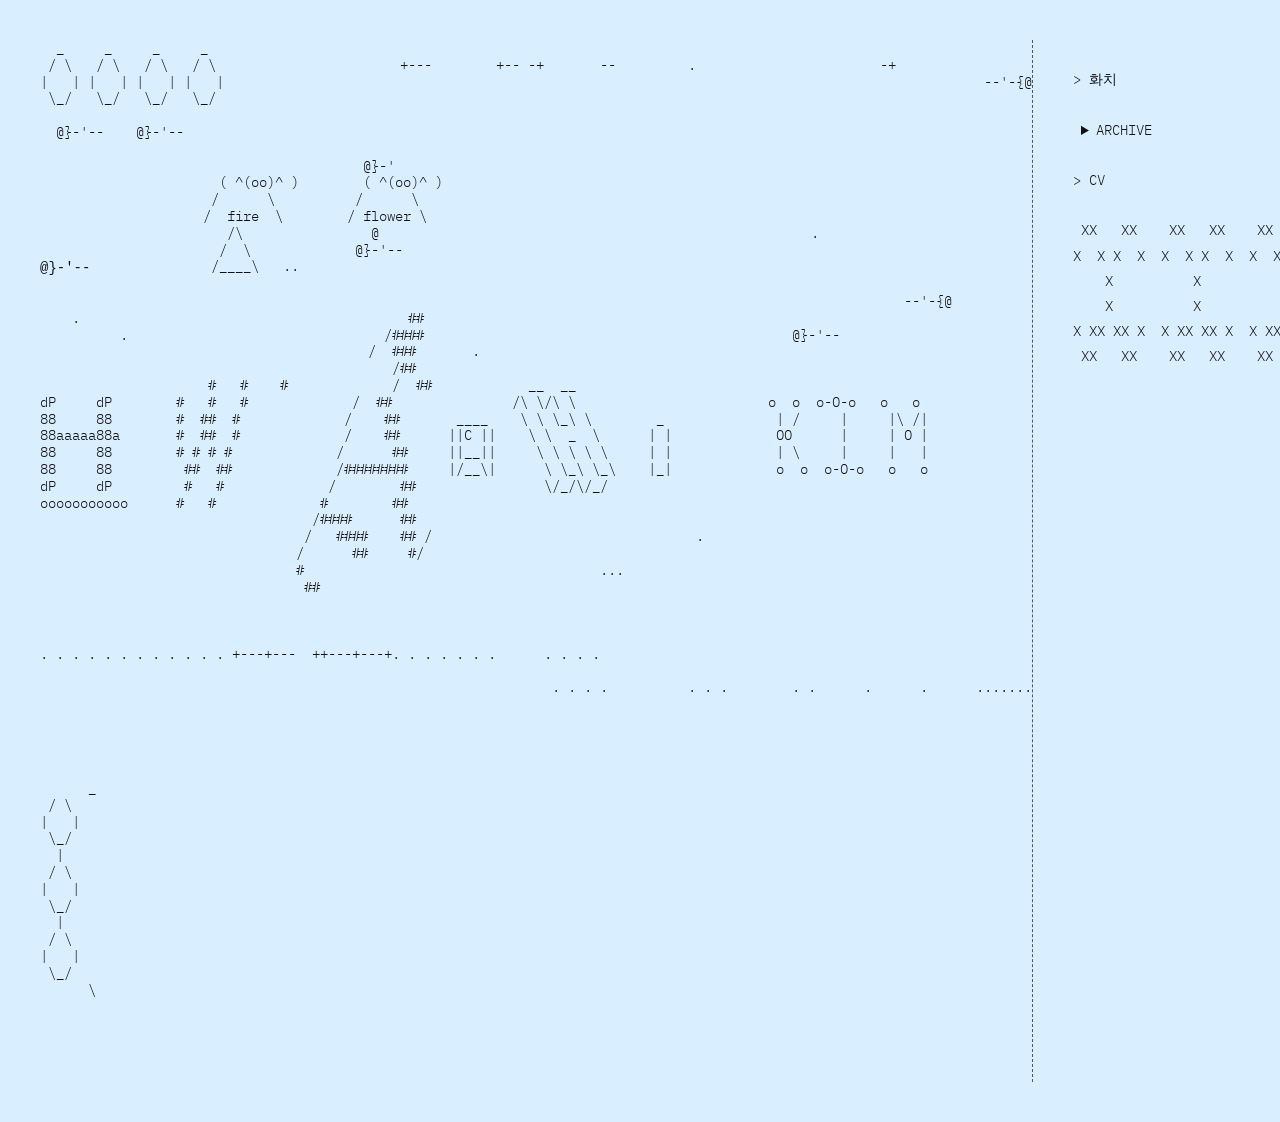
==== index.html @ 674fe517 "Update index.html" ====
<!DOCTYPE html>
<html lang="en">
<head>
  <meta charset="UTF-8">
    <link rel="stylesheet" href="style.css"> <!-- 이 부분이 중요합니다 -->
  <link rel="stylesheet" href="style.css"> 
    <link rel="stylesheet" href="project-detail.css">
</head>
<meta charset="UTF-8">
<title>HWACHI KIM</title>
  
<style>
  /* 구글 폰트 불러오기 */
  @import url('https://fonts.googleapis.com/css2?family=IBM+Plex+Mono:wght@400;600&display=swap');

  body {
    margin: 0;
    padding: 0;
  }

  /* 전체 컨테이너 설정 */
  .terminal-wrapper {
    background-color: #d9efff; 
    color: #111; 
font-family: 'Courier New', Courier, monospace; 
  /* ... 나머지 동일 ... */
}

/* 하지만 아스키 아트가 담긴 <pre> 태그만은 IBM Plex Mono를 강제합니다 */
pre {
  font-family: 'IBM Plex Mono', monospace !important;
}
    font-weight: 200;
    display: flex; 
    justify-content: space-between; 
    padding: 20px 40px 40px 40px;
    min-height: 100vh; 
    box-sizing: border-box;
    overflow-x: hidden; 
    line-height: 1.2;
    font-size: 13px;
  }

  .terminal-wrapper a {
    text-decoration: none; 
    color: inherit;
  }
  
.terminal-wrapper a:hover {
  background-color: transparent; /* 배경색 변화 없음 */
  color: inherit;                /* 글자색 변화 없음 (기존 색상 유지) */
}

  .right-panel {
    flex: 0 0 350px; 
    border-left: 1px dashed #555; 
    padding-left: 40px;
  }
  /* 돼지 애니메이션 */
    @keyframes float {
      0%, 100% { transform: translateY(0); }
      50% { transform: translateY(-10px); }
    }
    .floating-text {
      animation: float 4s ease-in-out infinite;
      display: inline-block;
    }
</style>
</head>
<body>
<div class="terminal-wrapper">

<div style="flex: 1;">
  <pre style="margin: 0;">
  _     _     _     _                                       
 / \   / \   / \   / \                       +---        +-- -+       --         .                       -+                
|   | |   | |   | |   |                                                                                               --'-{@
 \_/   \_/   \_/   \_/  
    
  @}-'--    @}-'--  
</pre>                                                                         @}-'-- 
                                                                        
  <pre class="floating-text" style="margin: 0;">                  
                                 @}-'                                         
               ( ^(oo)^ )        ( ^(oo)^ )
              /      \          /      \
             /  fire  \        / flower \
                /\                @                                                      .
               /  \             @}-'--
              /____\   ..
</pre>

  <pre style="margin: 0;">                               
                                                                                                            --'-{@
    .                                         ##       
          .                                /####                                              @}-'--  
                                         /  ###       .
                                            /##       
                     #   #    #             /  ##            __  __         
dP     dP        #   #   #             /  ##               /\ \/\ \                        o  o  o-O-o   o   o 
88     88        #  ##  #             /    ##       ____    \ \ \_\ \        _              | /     |     |\ /| 
88aaaaa88a       #  ##  #             /    ##      ||C ||    \ \  _  \      | |             OO      |     | O | 
88     88        # # # #             /      ##     ||__||     \ \ \ \ \     | |             | \     |     |   | 
88     88         ##  ##             /########     |/__\|      \ \_\ \_\    |_|             o  o  o-O-o   o   o 
dP     dP         #   #             /        ##                \/_/\/_/      
ooooooooooo      #   #             #        ##   
                                  /####      ##  
                                 /   ####    ## /                                 .
                                /      ##     #/ 
                                #                                     ...                
                                 ##  

    
      
. . . . . . . . . . . . +---+---  ++---+---+. . . . . . .      . . . .
      
                                                                . . . .          . . .        . .      .      .      .......




              
      _
 / \
|   |
 \_/
  |
 / \
|   |
 \_/
  |
 / \
|   |
 \_/
      \


      

    
</pre>
  </div>

  <!-- RIGHT SIDE -->
  <div class="right-panel">
    <pre style="margin: 0; line-height: 1.8;">
<b style="font-weight: 600;"></b>
> <a href="/">화치</a>

 <details style="display: inline-block; cursor: pointer;">
  <summary style="outline: none;">ARCHIVE</summary>
    ├── <a href="/artworks">Artworks</a>
    ├── <a href="projects.html">Projects</a>
    └── <a href="/lives">Lives</a>
  </details>

> <a href="/cv">CV</a>

 XX   XX    XX   XX    XX    XX
X  X X  X  X  X X  X  X  X  X  X
    X          X          X
    X          X          X
X XX XX X  X XX XX X  X XX  XX X
 XX   XX    XX   XX    XX    XX
</pre>
</div>

</div>

</body>
</html>
---- style.css ----
/* 1. 배경 애니메이션 정의 */
@keyframes change-color {
  0%   { background-color: #d9efff; } /* 시작: 하늘색 */
  100% { background-color: #fffcc7; } /* 끝: 버터색 */
}

/* 2. 전체 컨테이너 설정 */
.terminal-wrapper {
  animation: change-color 20s infinite alternate; /* 20초 동안 부드럽게 반복 */
  color: #111; 
  font-family: 'IBM Plex Mono', monospace; 
  font-weight: 300; /* 전체 폰트 굵기 조절 */
  display: flex; 
  justify-content: space-between; 
  padding: 40px; 
  min-height: 100vh; 
  box-sizing: border-box;
  overflow-x: hidden; 
  line-height: 1.2;
  font-size: 14px;
}

/* 텍스트가 아주 미세하게 떠다니는 애니메이션 */
@keyframes float {
  0%, 100% { transform: translateY(0); }
  50% { transform: translateY(-5px); } /* 위아래로 5px씩 움직임 */
}

/* 움직임을 적용할 클래스 정의 */
.floating-text {
  animation: float 4s ease-in-out infinite;
  display: inline-block; /* 애니메이션이 적용되도록 설정 */
}

/* 3. 링크 스타일 (호버 효과 제거) */
.terminal-wrapper a {
  text-decoration: none; 
  color: inherit;
}

.terminal-wrapper a:hover {
  background-color: transparent;
  color: inherit;
}

/* 4. 오른쪽 패널 설정 */
.right-panel {
  flex: 0 0 350px; 
  border-left: 1px dashed #555; 
  padding-left: 40px;
}

/* 1. 도트 배경 레이어 설정 */
.background-dot-art {
  position: fixed;       /* 화면에 딱 고정 */
  top: 0;
  left: 0;
  width: 100%;
  height: 100%;
  z-index: -999;         /* 가장 뒤쪽으로 밀어버림 */
  margin: 0;
  padding: 0;
  
  font-family: 'Courier New', monospace;
  font-size: 5px;        /* 너무 크면 화면을 다 가리니 작게 조절 */
  line-height: 5px;
  color: #aaccff;        /* 배경색보다 약간 진한 색 */
  pointer-events: none;  /* 클릭 무시 */
  overflow: hidden;
}

/* 2. 본문 컨테이너 설정 */
.terminal-wrapper {
  position: relative;    /* 배경 위에 떠 있게 설정 */
  z-index: 1;            /* 배경보다 앞쪽 */
  background-color: transparent; /* 배경이 비치도록 투명하게 */
  min-height: 100vh;
}
---- style.css ----
/* 1. 배경 애니메이션 정의 */
@keyframes change-color {
  0%   { background-color: #d9efff; } /* 시작: 하늘색 */
  100% { background-color: #fffcc7; } /* 끝: 버터색 */
}

/* 2. 전체 컨테이너 설정 */
.terminal-wrapper {
  animation: change-color 20s infinite alternate; /* 20초 동안 부드럽게 반복 */
  color: #111; 
  font-family: 'IBM Plex Mono', monospace; 
  font-weight: 300; /* 전체 폰트 굵기 조절 */
  display: flex; 
  justify-content: space-between; 
  padding: 40px; 
  min-height: 100vh; 
  box-sizing: border-box;
  overflow-x: hidden; 
  line-height: 1.2;
  font-size: 14px;
}

/* 텍스트가 아주 미세하게 떠다니는 애니메이션 */
@keyframes float {
  0%, 100% { transform: translateY(0); }
  50% { transform: translateY(-5px); } /* 위아래로 5px씩 움직임 */
}

/* 움직임을 적용할 클래스 정의 */
.floating-text {
  animation: float 4s ease-in-out infinite;
  display: inline-block; /* 애니메이션이 적용되도록 설정 */
}

/* 3. 링크 스타일 (호버 효과 제거) */
.terminal-wrapper a {
  text-decoration: none; 
  color: inherit;
}

.terminal-wrapper a:hover {
  background-color: transparent;
  color: inherit;
}

/* 4. 오른쪽 패널 설정 */
.right-panel {
  flex: 0 0 350px; 
  border-left: 1px dashed #555; 
  padding-left: 40px;
}

/* 1. 도트 배경 레이어 설정 */
.background-dot-art {
  position: fixed;       /* 화면에 딱 고정 */
  top: 0;
  left: 0;
  width: 100%;
  height: 100%;
  z-index: -999;         /* 가장 뒤쪽으로 밀어버림 */
  margin: 0;
  padding: 0;
  
  font-family: 'Courier New', monospace;
  font-size: 5px;        /* 너무 크면 화면을 다 가리니 작게 조절 */
  line-height: 5px;
  color: #aaccff;        /* 배경색보다 약간 진한 색 */
  pointer-events: none;  /* 클릭 무시 */
  overflow: hidden;
}

/* 2. 본문 컨테이너 설정 */
.terminal-wrapper {
  position: relative;    /* 배경 위에 떠 있게 설정 */
  z-index: 1;            /* 배경보다 앞쪽 */
  background-color: transparent; /* 배경이 비치도록 투명하게 */
  min-height: 100vh;
}
---- project-detail.css ----
/* 목록 페이지의 사진 스타일 */
.thumbnail-grid {
  display: grid;
  grid-template-columns: repeat(3, 1fr); /* 3열 정렬 */
  gap: 20px;
}

.thumb img {
  width: 100%;
  aspect-ratio: 1 / 1; /* 정사각형으로 딱 맞춰서 깔끔하게 */
  object-fit: cover;
}

/* 상세 페이지의 컨텐츠 스타일 */
.project-detail {
  max-width: 800px; /* 너무 퍼지지 않게 폭 제한 */
  margin: 0 auto;   /* 가운데 정렬 */
  padding: 50px;
}
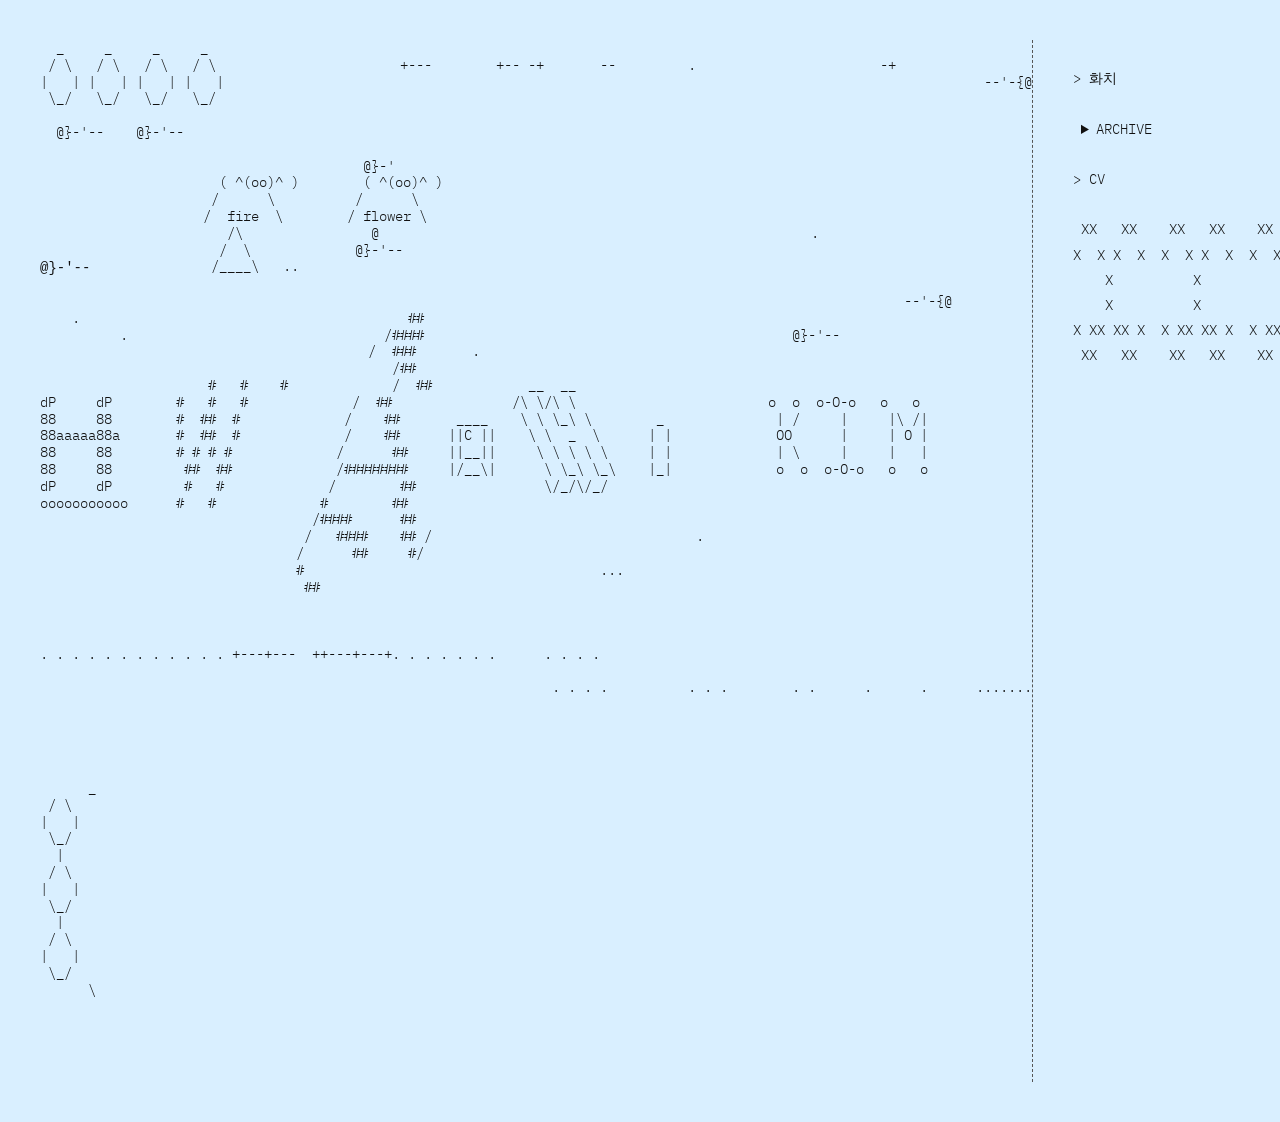
==== commit d7e1cb00: "Update index.html" ====
--- a/index.html
+++ b/index.html
@@ -144,13 +144,13 @@
   <!-- RIGHT SIDE -->
   <div class="right-panel">
     <pre style="margin: 0; line-height: 1.8;">
-<b style="font-weight: 600;"></b>
+<b style="font-weight: 400;"></b>
 > <a href="/">화치</a>
 
  <details style="display: inline-block; cursor: pointer;">
   <summary style="outline: none;">ARCHIVE</summary>
     ├── <a href="/artworks">Artworks</a>
-    ├── <a href="projects.html">Projects</a>
+    ├── <a href="/projects">Projects</a>
     └── <a href="/lives">Lives</a>
   </details>
 
--- a/style.css
+++ b/style.css
@@ -50,29 +50,3 @@
   padding-left: 40px;
 }
 
-/* 1. 도트 배경 레이어 설정 */
-.background-dot-art {
-  position: fixed;       /* 화면에 딱 고정 */
-  top: 0;
-  left: 0;
-  width: 100%;
-  height: 100%;
-  z-index: -999;         /* 가장 뒤쪽으로 밀어버림 */
-  margin: 0;
-  padding: 0;
-  
-  font-family: 'Courier New', monospace;
-  font-size: 5px;        /* 너무 크면 화면을 다 가리니 작게 조절 */
-  line-height: 5px;
-  color: #aaccff;        /* 배경색보다 약간 진한 색 */
-  pointer-events: none;  /* 클릭 무시 */
-  overflow: hidden;
-}
-
-/* 2. 본문 컨테이너 설정 */
-.terminal-wrapper {
-  position: relative;    /* 배경 위에 떠 있게 설정 */
-  z-index: 1;            /* 배경보다 앞쪽 */
-  background-color: transparent; /* 배경이 비치도록 투명하게 */
-  min-height: 100vh;
-}
--- a/style.css
+++ b/style.css
@@ -50,29 +50,3 @@
   padding-left: 40px;
 }
 
-/* 1. 도트 배경 레이어 설정 */
-.background-dot-art {
-  position: fixed;       /* 화면에 딱 고정 */
-  top: 0;
-  left: 0;
-  width: 100%;
-  height: 100%;
-  z-index: -999;         /* 가장 뒤쪽으로 밀어버림 */
-  margin: 0;
-  padding: 0;
-  
-  font-family: 'Courier New', monospace;
-  font-size: 5px;        /* 너무 크면 화면을 다 가리니 작게 조절 */
-  line-height: 5px;
-  color: #aaccff;        /* 배경색보다 약간 진한 색 */
-  pointer-events: none;  /* 클릭 무시 */
-  overflow: hidden;
-}
-
-/* 2. 본문 컨테이너 설정 */
-.terminal-wrapper {
-  position: relative;    /* 배경 위에 떠 있게 설정 */
-  z-index: 1;            /* 배경보다 앞쪽 */
-  background-color: transparent; /* 배경이 비치도록 투명하게 */
-  min-height: 100vh;
-}
--- a/project-detail.css
+++ b/project-detail.css
@@ -1,19 +1 @@
-/* 목록 페이지의 사진 스타일 */
-.thumbnail-grid {
-  display: grid;
-  grid-template-columns: repeat(3, 1fr); /* 3열 정렬 */
-  gap: 20px;
-}
 
-.thumb img {
-  width: 100%;
-  aspect-ratio: 1 / 1; /* 정사각형으로 딱 맞춰서 깔끔하게 */
-  object-fit: cover;
-}
-
-/* 상세 페이지의 컨텐츠 스타일 */
-.project-detail {
-  max-width: 800px; /* 너무 퍼지지 않게 폭 제한 */
-  margin: 0 auto;   /* 가운데 정렬 */
-  padding: 50px;
-}
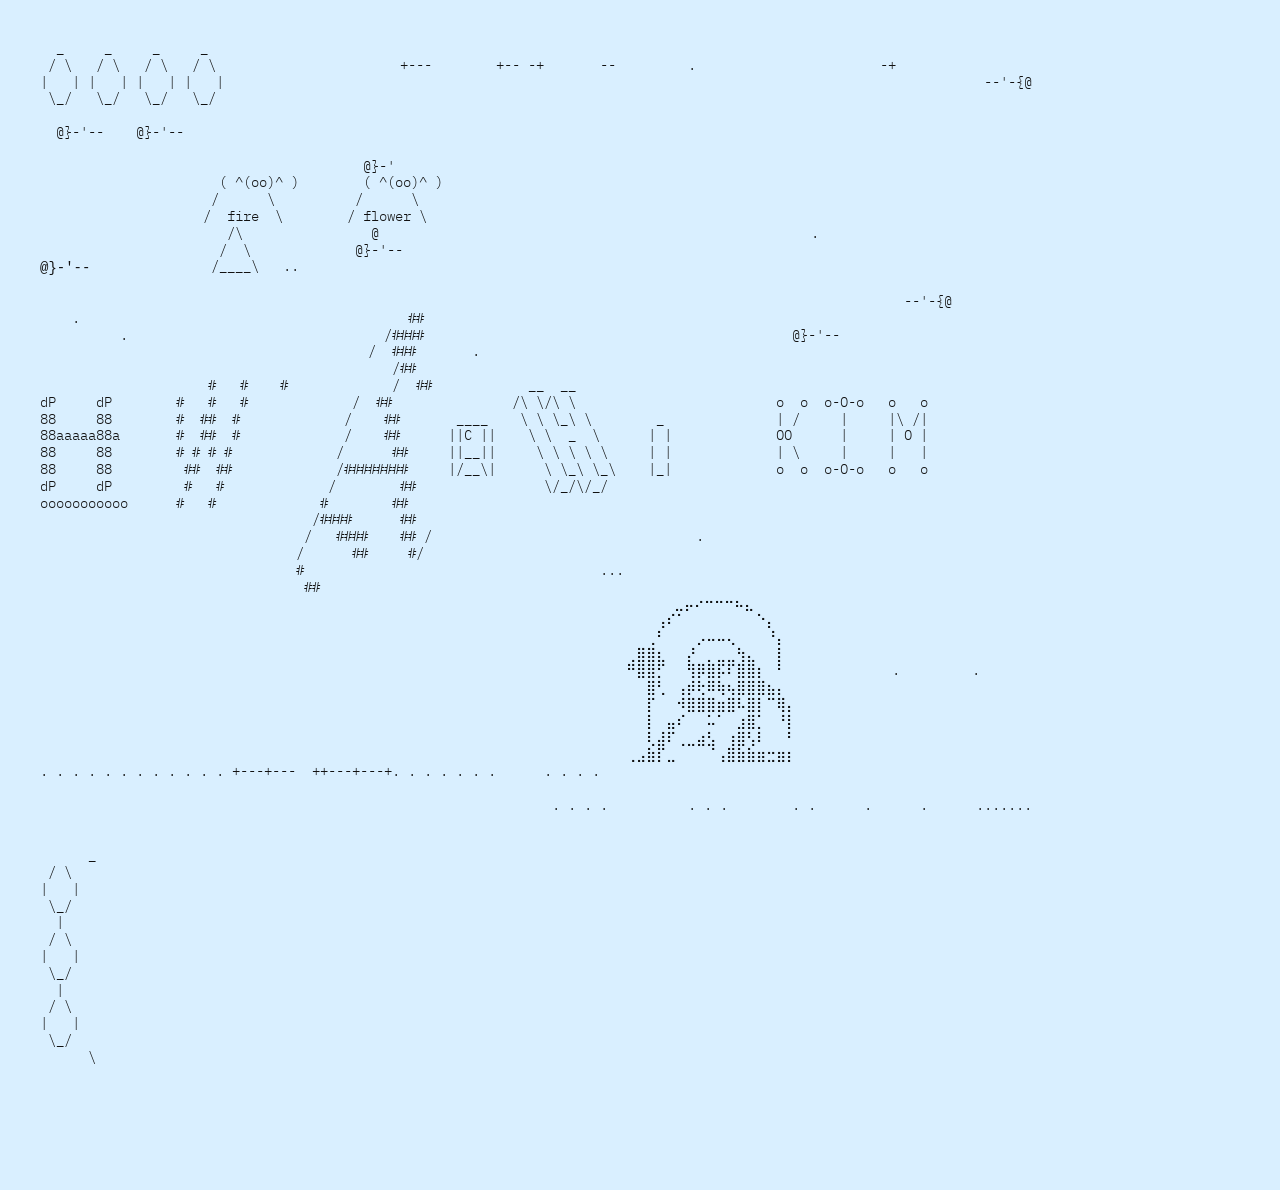
==== commit 64d9ed79: "Update index.html" ====
--- a/index.html
+++ b/index.html
@@ -97,7 +97,7 @@
                                          /  ###       .
                                             /##       
                      #   #    #             /  ##            __  __         
-dP     dP        #   #   #             /  ##               /\ \/\ \                        o  o  o-O-o   o   o 
+dP     dP        #   #   #             /  ##               /\ \/\ \                         o  o  o-O-o   o   o 
 88     88        #  ##  #             /    ##       ____    \ \ \_\ \        _              | /     |     |\ /| 
 88aaaaa88a       #  ##  #             /    ##      ||C ||    \ \  _  \      | |             OO      |     | O | 
 88     88        # # # #             /      ##     ||__||     \ \ \ \ \     | |             | \     |     |   | 
@@ -108,18 +108,22 @@
                                  /   ####    ## /                                 .
                                 /      ##     #/ 
                                 #                                     ...                
-                                 ##  
-
-    
-      
+                                 ##                                      
+⠀⠀⠀⠀                                                                         ⠀⣀⡤⠔⠒⠒⠒⠦⣄⠀⠀⠀⠀
+⠀⠀⠀                                                                        ⠀⢠⠎⠁⠀⠀⠀⠀⠀⠀⠀⠑⡄⠀⠀
+⠀⠀                                                                        ⠀⢀⠃⠀⠀⠀⡠⠤⠤⢄⠀⠀⠀⠘⡄⠀
+                                                                        ⠀⢀⣿⣿⣆⠀⠀⡜⠀⡀⣀⣀⢳⣄⠀⠀⡇⠀
+                                                                        ⠀⠛⣿⣿⡋⠀⠀⢻⡿⣿⡯⠏⣿⣿⡆⠀⠃⠀            .         .
+⠀                                                                        ⠀⠀⣿⢃⠀⢠⡾⢗⠿⢷⢦⣿⣿⣿⣦⡄⠀ 
+⠀                                                                        ⠀⠀⡏⠀⠀⠺⣿⣿⣿⣶⣿⠧⣿⡇⠉⢿⡄
+⠀                                                                        ⠀⠀⡇⠀⣤⠎⠀⠀⠥⠁⠀⣰⣿⡁⠀⠘⡇
+                                                                        ⠀⠀⠀⢇⣼⠏⢀⣀⣴⣣⠀⢰⣿⢣⠇⠀⠀⠃
+                                                                        ⠀⢀⣠⣷⡏⣀⠀⠀⠀⠈⢠⣿⣷⣷⣶⣒⣶⡆                                                                    
 . . . . . . . . . . . . +---+---  ++---+---+. . . . . . .      . . . .
       
                                                                 . . . .          . . .        . .      .      .      .......
 
-
-
-
-              
+           
       _
  / \
 |   |
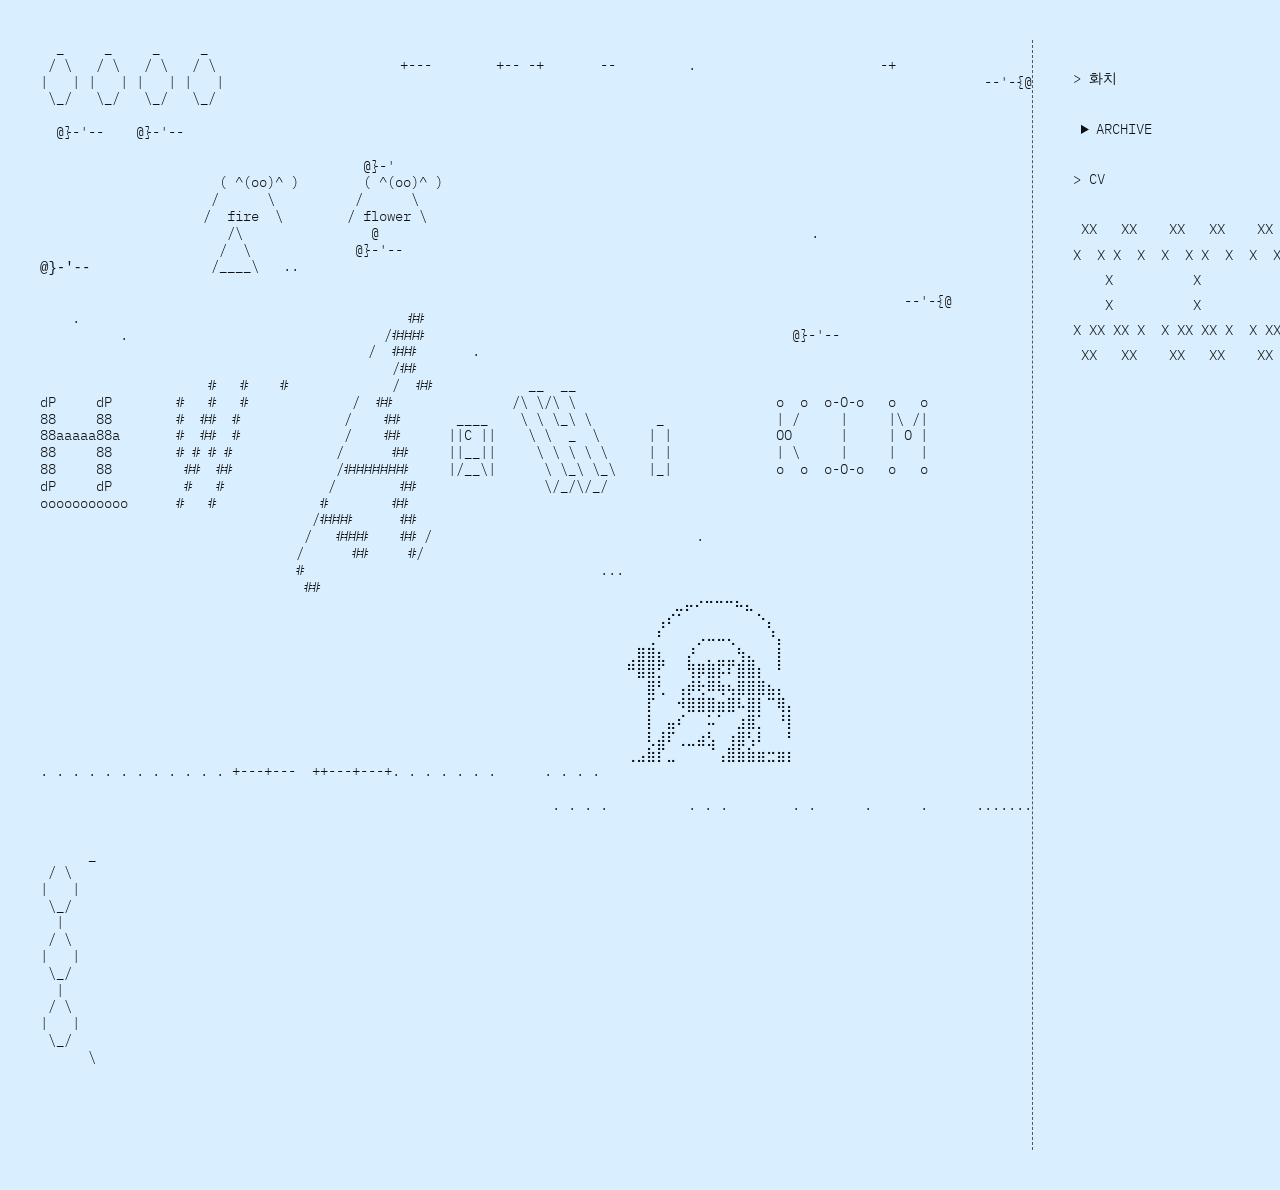
==== commit 291a9aea: "Update index.html" ====
--- a/index.html
+++ b/index.html
@@ -113,12 +113,12 @@
 ⠀⠀⠀                                                                        ⠀⢠⠎⠁⠀⠀⠀⠀⠀⠀⠀⠑⡄⠀⠀
 ⠀⠀                                                                        ⠀⢀⠃⠀⠀⠀⡠⠤⠤⢄⠀⠀⠀⠘⡄⠀
                                                                         ⠀⢀⣿⣿⣆⠀⠀⡜⠀⡀⣀⣀⢳⣄⠀⠀⡇⠀
-                                                                        ⠀⠛⣿⣿⡋⠀⠀⢻⡿⣿⡯⠏⣿⣿⡆⠀⠃⠀            .         .
+                                                                        ⠀⠛⣿⣿⡋⠀⠀⢻⡿⣿⡯⠏⣿⣿⡆⠀⠃
 ⠀                                                                        ⠀⠀⣿⢃⠀⢠⡾⢗⠿⢷⢦⣿⣿⣿⣦⡄⠀ 
 ⠀                                                                        ⠀⠀⡏⠀⠀⠺⣿⣿⣿⣶⣿⠧⣿⡇⠉⢿⡄
 ⠀                                                                        ⠀⠀⡇⠀⣤⠎⠀⠀⠥⠁⠀⣰⣿⡁⠀⠘⡇
                                                                         ⠀⠀⠀⢇⣼⠏⢀⣀⣴⣣⠀⢰⣿⢣⠇⠀⠀⠃
-                                                                        ⠀⢀⣠⣷⡏⣀⠀⠀⠀⠈⢠⣿⣷⣷⣶⣒⣶⡆                                                                    
+                                                                        ⠀⢀⣠⣷⡏⣀⠀⠀⠀⠈⢠⣿⣷⣷⣶⣒⣶⡆
 . . . . . . . . . . . . +---+---  ++---+---+. . . . . . .      . . . .
       
                                                                 . . . .          . . .        . .      .      .      .......
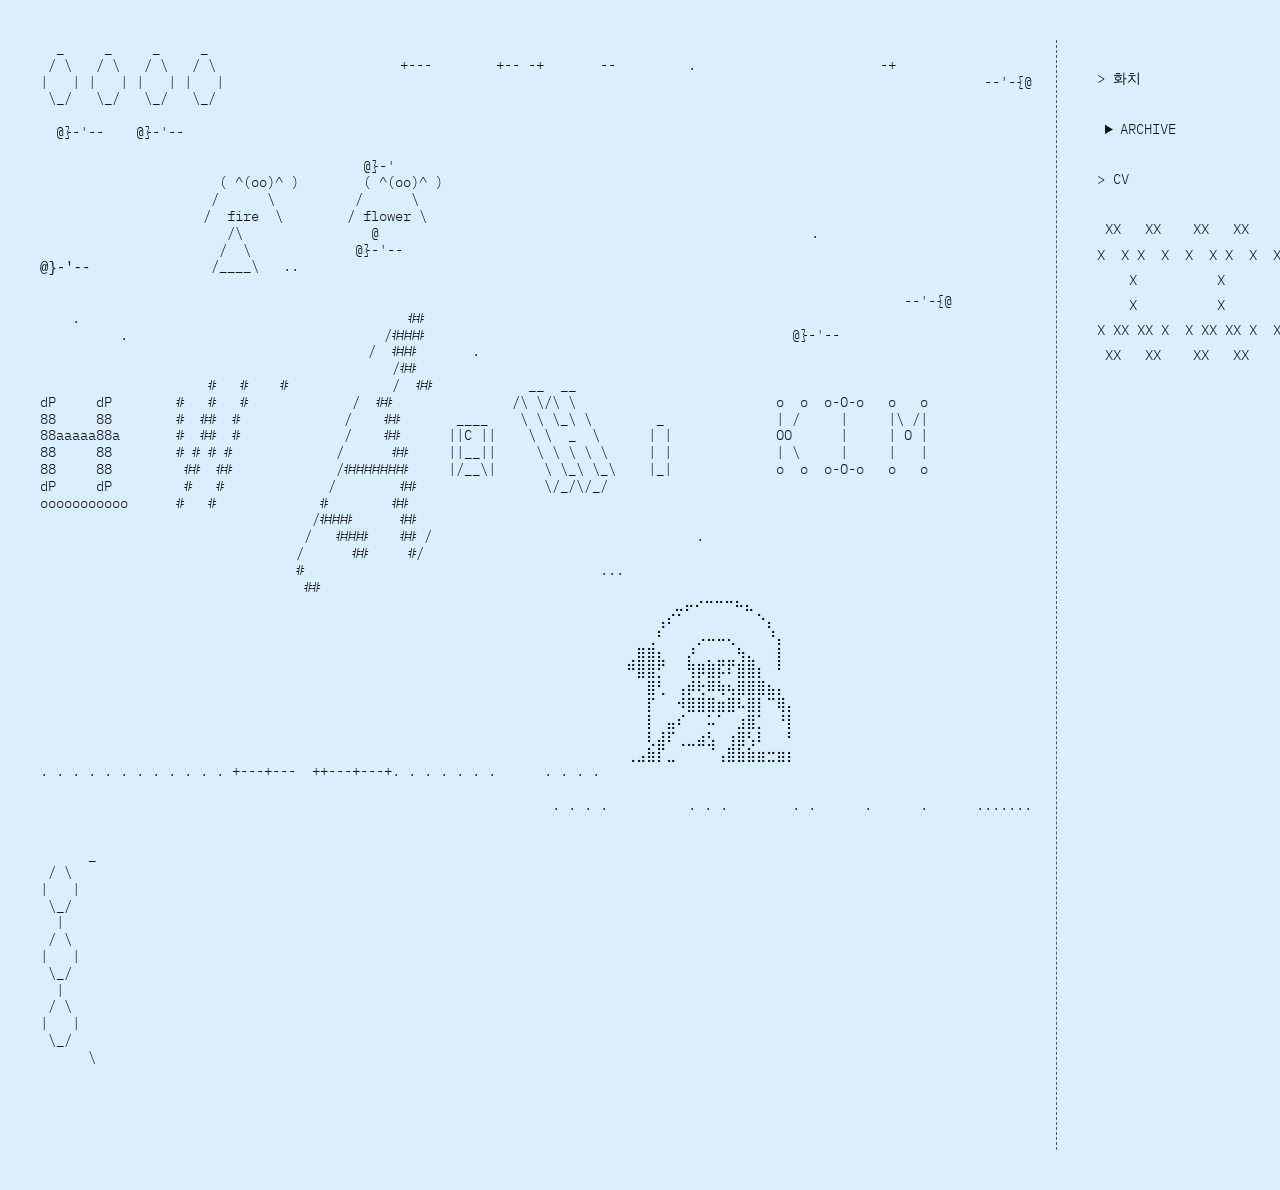
==== commit 2a20b71d: "Update index.html" ====
--- a/index.html
+++ b/index.html
@@ -74,7 +74,7 @@
   <pre style="margin: 0;">
   _     _     _     _                                       
  / \   / \   / \   / \                       +---        +-- -+       --         .                       -+                
-|   | |   | |   | |   |                                                                                               --'-{@
+|   | |   | |   | |   |                                                                                               --'-{@   
  \_/   \_/   \_/   \_/  
     
   @}-'--    @}-'--  
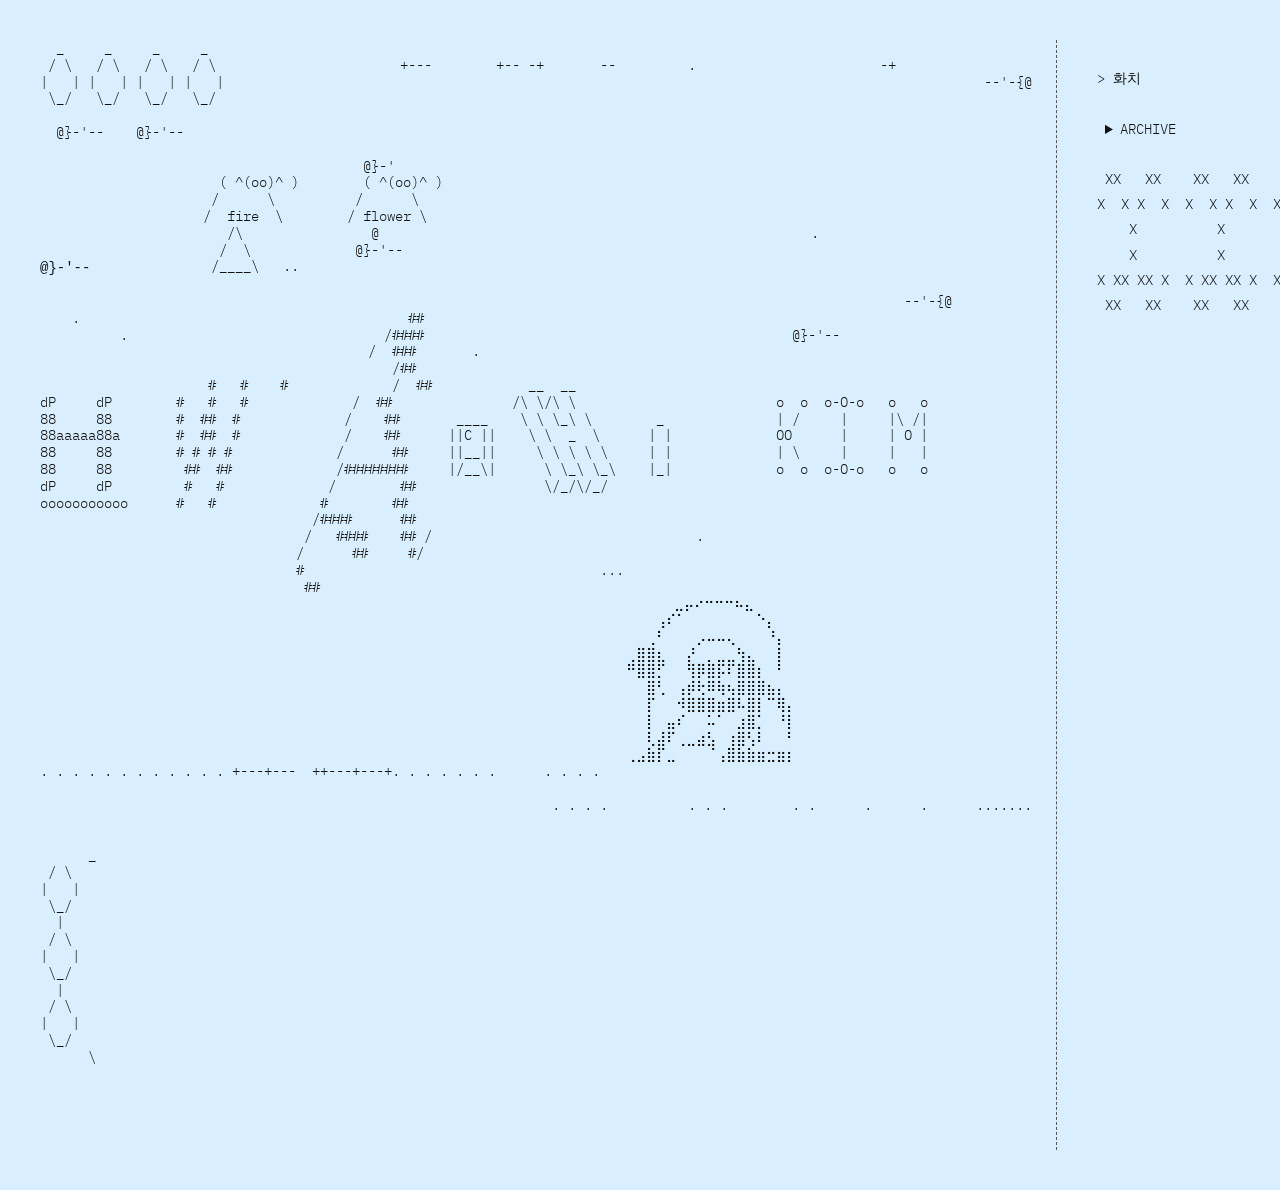
==== commit 1a3ce02b: "Update index.html" ====
--- a/index.html
+++ b/index.html
@@ -153,12 +153,8 @@
 
  <details style="display: inline-block; cursor: pointer;">
   <summary style="outline: none;">ARCHIVE</summary>
-    ├── <a href="/artworks">Artworks</a>
-    ├── <a href="/projects">Projects</a>
-    └── <a href="/lives">Lives</a>
+    ├── <a href="/artworks">Portfolio</a>
   </details>
-
-> <a href="/cv">CV</a>
 
  XX   XX    XX   XX    XX    XX
 X  X X  X  X  X X  X  X  X  X  X
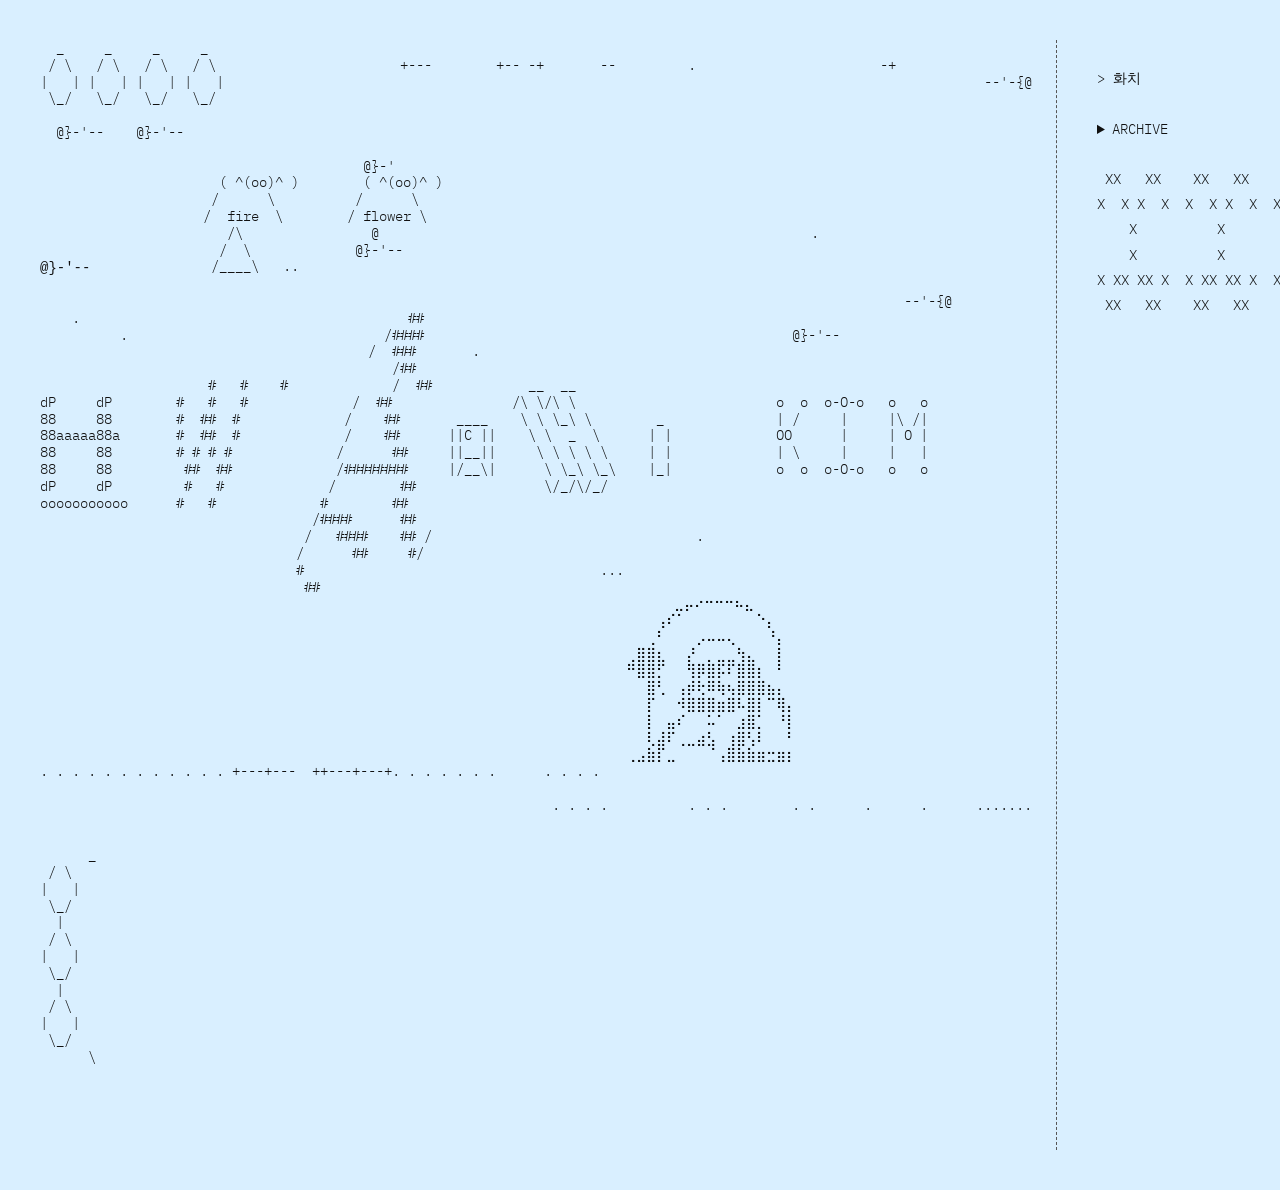
==== commit e2d1d3f4: "Update index.html" ====
--- a/index.html
+++ b/index.html
@@ -151,10 +151,10 @@
 <b style="font-weight: 400;"></b>
 > <a href="/">화치</a>
 
- <details style="display: inline-block; cursor: pointer;">
+<details style="display: inline-block; cursor: pointer;">
   <summary style="outline: none;">ARCHIVE</summary>
-    ├── <a href="/artworks">Portfolio</a>
-  </details>
+    ├── <a href="portfolio.html">Portfolio</a>
+</details>
 
  XX   XX    XX   XX    XX    XX
 X  X X  X  X  X X  X  X  X  X  X
